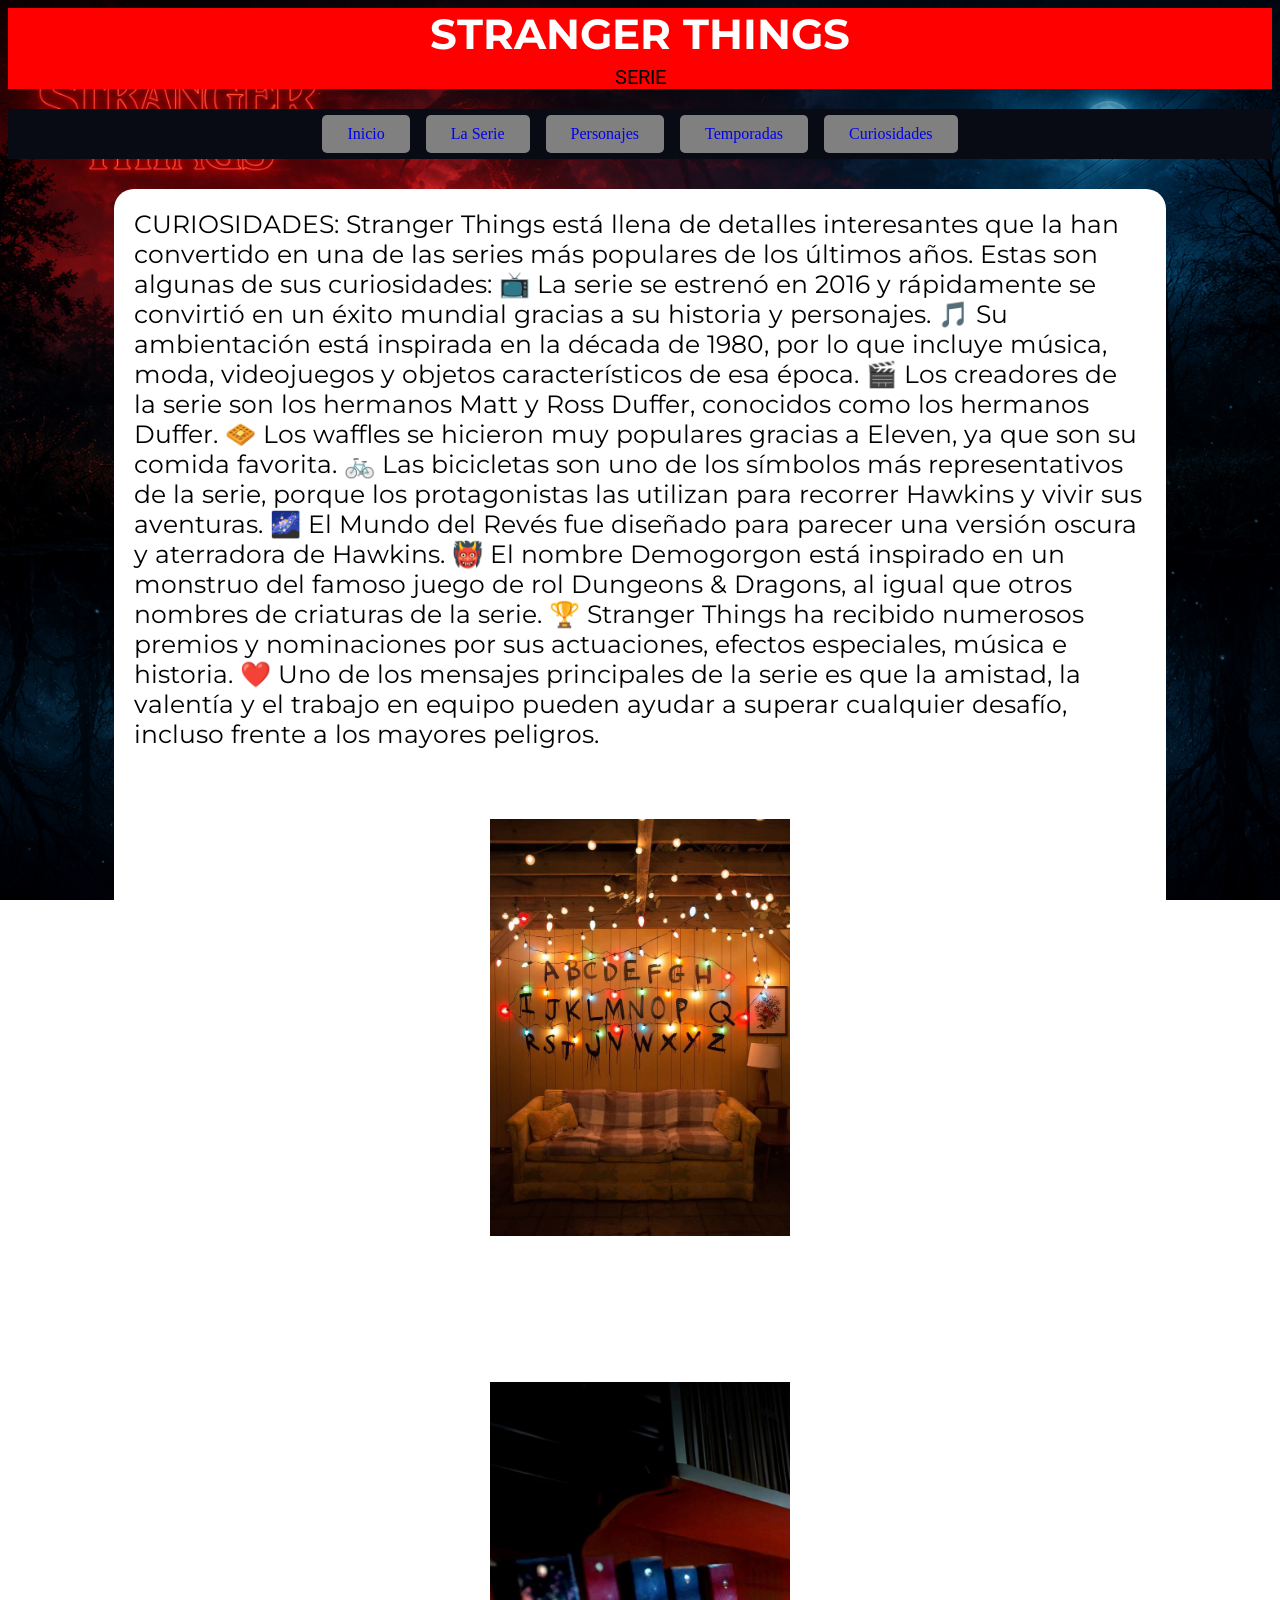
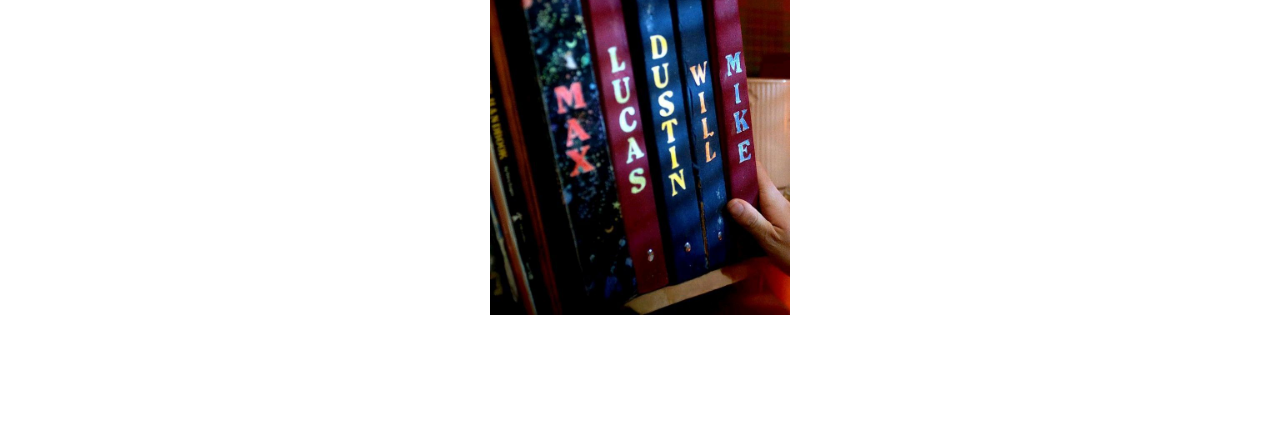
==== curiosidades.html @ a9194750 "Add files via upload" ====
<!DOCTYPE html>
<html lang="es">
<head>
<meta charset="UTF-8">
<link href="https://fonts.googleapis.com/css2?family=Roboto&family=Montserrat: wght@400;600;700&display=swap"
rel="stylesheet">
<link rel="stylesheet" href="css/estilos.css">
<title>Stranger Things</title>
</head>
<body>
<header>
<div class="logo">
<h1>STRANGER THINGS</h1>
<p>SERIE</p>
</div>
</header>
<nav>

<a href="index.html">Inicio</a>
<a href="laserie.html">La Serie</a>
<a href="personajes.html">Personajes</a>
<a href="temporadas.html">Temporadas</a>
<a href="curiosidades.html">Curiosidades</a>
</nav>
<section> CURIOSIDADES:

Stranger Things está llena de detalles interesantes que la han convertido en una de las series más populares de los últimos años. Estas son algunas de sus curiosidades:

📺 La serie se estrenó en 2016 y rápidamente se convirtió en un éxito mundial gracias a su historia y personajes.
🎵 Su ambientación está inspirada en la década de 1980, por lo que incluye música, moda, videojuegos y objetos característicos de esa época.
🎬 Los creadores de la serie son los hermanos Matt y Ross Duffer, conocidos como los hermanos Duffer.
🧇 Los waffles se hicieron muy populares gracias a Eleven, ya que son su comida favorita.
🚲 Las bicicletas son uno de los símbolos más representativos de la serie, porque los protagonistas las utilizan para recorrer Hawkins y vivir sus aventuras.
🌌 El Mundo del Revés fue diseñado para parecer una versión oscura y aterradora de Hawkins.
👹 El nombre Demogorgon está inspirado en un monstruo del famoso juego de rol Dungeons & Dragons, al igual que otros nombres de criaturas de la serie.
🏆 Stranger Things ha recibido numerosos premios y nominaciones por sus actuaciones, efectos especiales, música e historia.
❤️ Uno de los mensajes principales de la serie es que la amistad, la valentía y el trabajo en equipo pueden ayudar a superar cualquier desafío, incluso frente a los mayores peligros.

<div style="text-align:center;">
<img style="width:300px; padding:70px;"
<img src="img/20.jpg" alt="20"/>
<div style="text-align:center;">
<img style="width:300px; padding:70px;"
<img src="img/10.jpg" alt="10"/>

<div style="text-align:center;">
</section>

</body>
</html>
---- css/estilos.css ----
header {
background-color:Red;
text-align:center;
}

.logo h1 {
font-family: Montserrat, sans-serif;
font-size: 42px;
color: #ffffff;
margin: 0;
}

.logo p {
font-family: Roboto, sans-serif;
font-size:20px;
color: #000000;
margin-top: 5px;
}

nav {
width:100%;
text-align:center;
background-color:#080B14;
 }


nav a {
display:inline-block;
margin: 6px; /*cambia el ancho del fondo del Menu */
padding: 10px 25px;
background-color: gray; /*color oscuro para el fondo del botón */
color:#ffffff
font-family: Montserrat, sans-serif; /* Montserrat es el texto principal, si falla va a cargar sans-serif*/
font-size: 1em;
text-decoration: none; /*Esto quita el subrayado del enlace*/
border-radius: 5px; /* bordes redondeados*/ 
transition: background-color 0.3s, color 0.3s;
}

nav a:hover {
color: red; /*color del texto al pasar el cursor*/
background-color: white;
}

label{
padding:20px;
font-size:2.5em;
}
body {
background-image:url(../img/Fondo.png);
background-attachment:fixed;
background-size: cover;
background-repeat: no-repeat;
background-position: center;
}
section {
background-color:white;
width:80%;
margin: 30px auto;
margin-top:30px;
font-size: 25px;
padding: 20px;
border-radius: 20px;
text-aling:justify;
font-family: Montserrat, sans-serif;
}
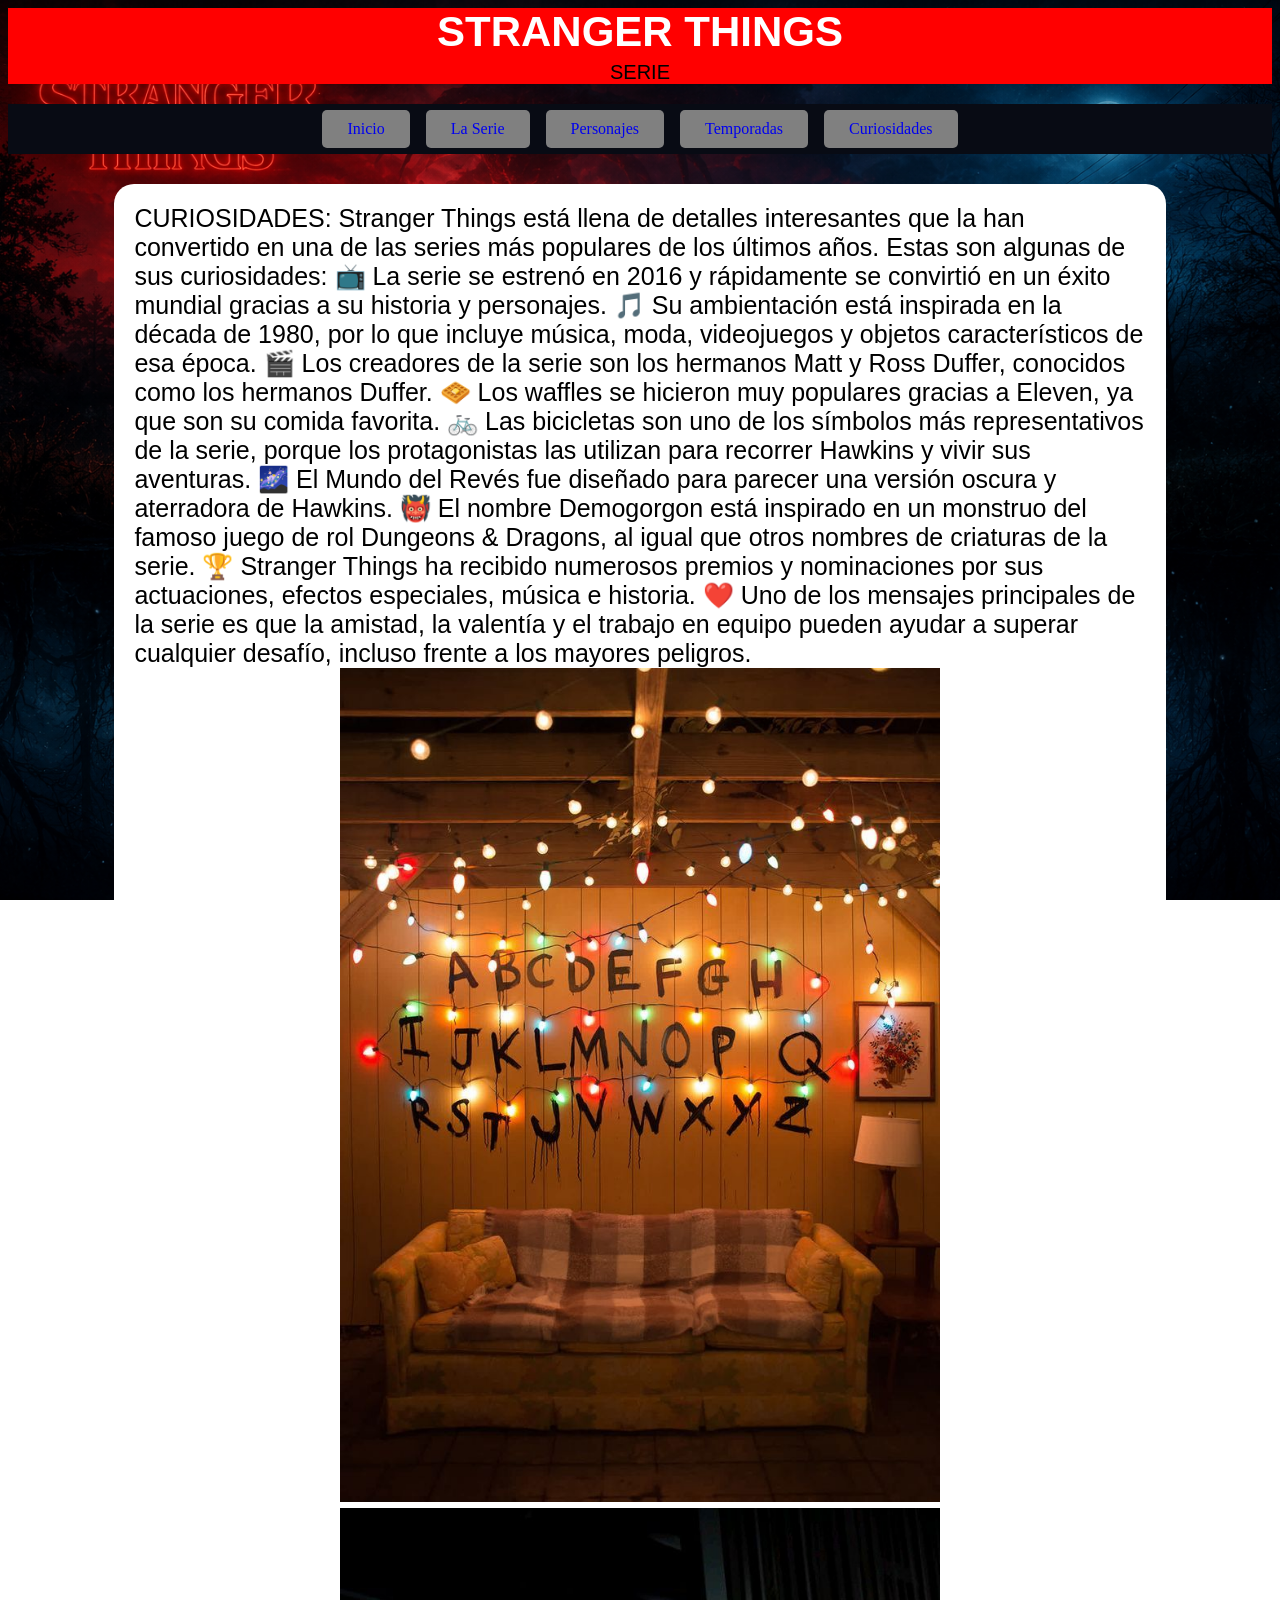
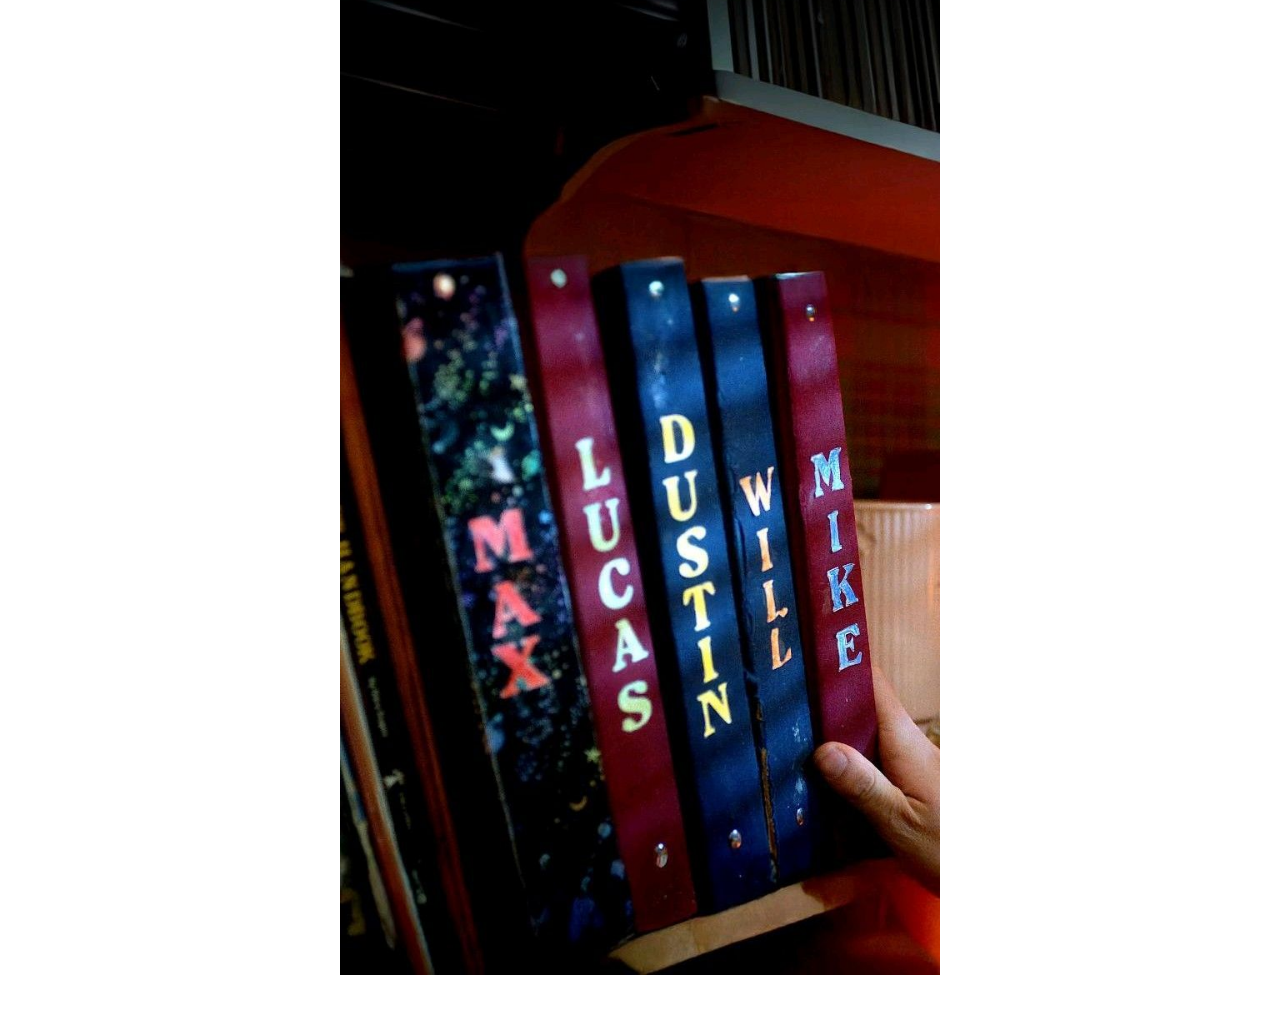
==== commit 37962cd6: "Add files via upload" ====
--- a/curiosidades.html
+++ b/curiosidades.html
@@ -2,6 +2,7 @@
 <html lang="es">
 <head>
 <meta charset="UTF-8">
+<meta name="viewport" content="width=device-width, initial-scale=1.0>
 <link href="https://fonts.googleapis.com/css2?family=Roboto&family=Montserrat: wght@400;600;700&display=swap"
 rel="stylesheet">
 <link rel="stylesheet" href="css/estilos.css">
@@ -36,12 +37,13 @@
 🏆 Stranger Things ha recibido numerosos premios y nominaciones por sus actuaciones, efectos especiales, música e historia.
 ❤️ Uno de los mensajes principales de la serie es que la amistad, la valentía y el trabajo en equipo pueden ayudar a superar cualquier desafío, incluso frente a los mayores peligros.
 
-<div style="text-align:center;">
-<img style="width:300px; padding:70px;"
+
+<div class="centrar">
 <img src="img/20.jpg" alt="20"/>
-<div style="text-align:center;">
-<img style="width:300px; padding:70px;"
+</div>
+<div class="centrar">
 <img src="img/10.jpg" alt="10"/>
+</div>
 
 <div style="text-align:center;">
 </section>
--- a/css/estilos.css
+++ b/css/estilos.css
@@ -65,3 +65,38 @@
 font-family: Montserrat, sans-serif;
 }
 
+.centrar {
+text-align:center;
+}
+
+.centrar img {
+width: 100%;
+max-width:600px;
+height: auto;
+}
+
+.video {
+width: 100%;
+max-width: 560px;
+aspect-ratio: 16 / 9;
+border: none;
+}
+
+@media (max-width: 600px) {
+nav a {
+display: block;
+width: 90%;
+margin: 10px auto;
+}
+
+section{
+width: 85%;
+font-size: 18 px;
+text-align: left;
+{
+
+.logo h1 {
+font-size: 32px;
+}
+
+}
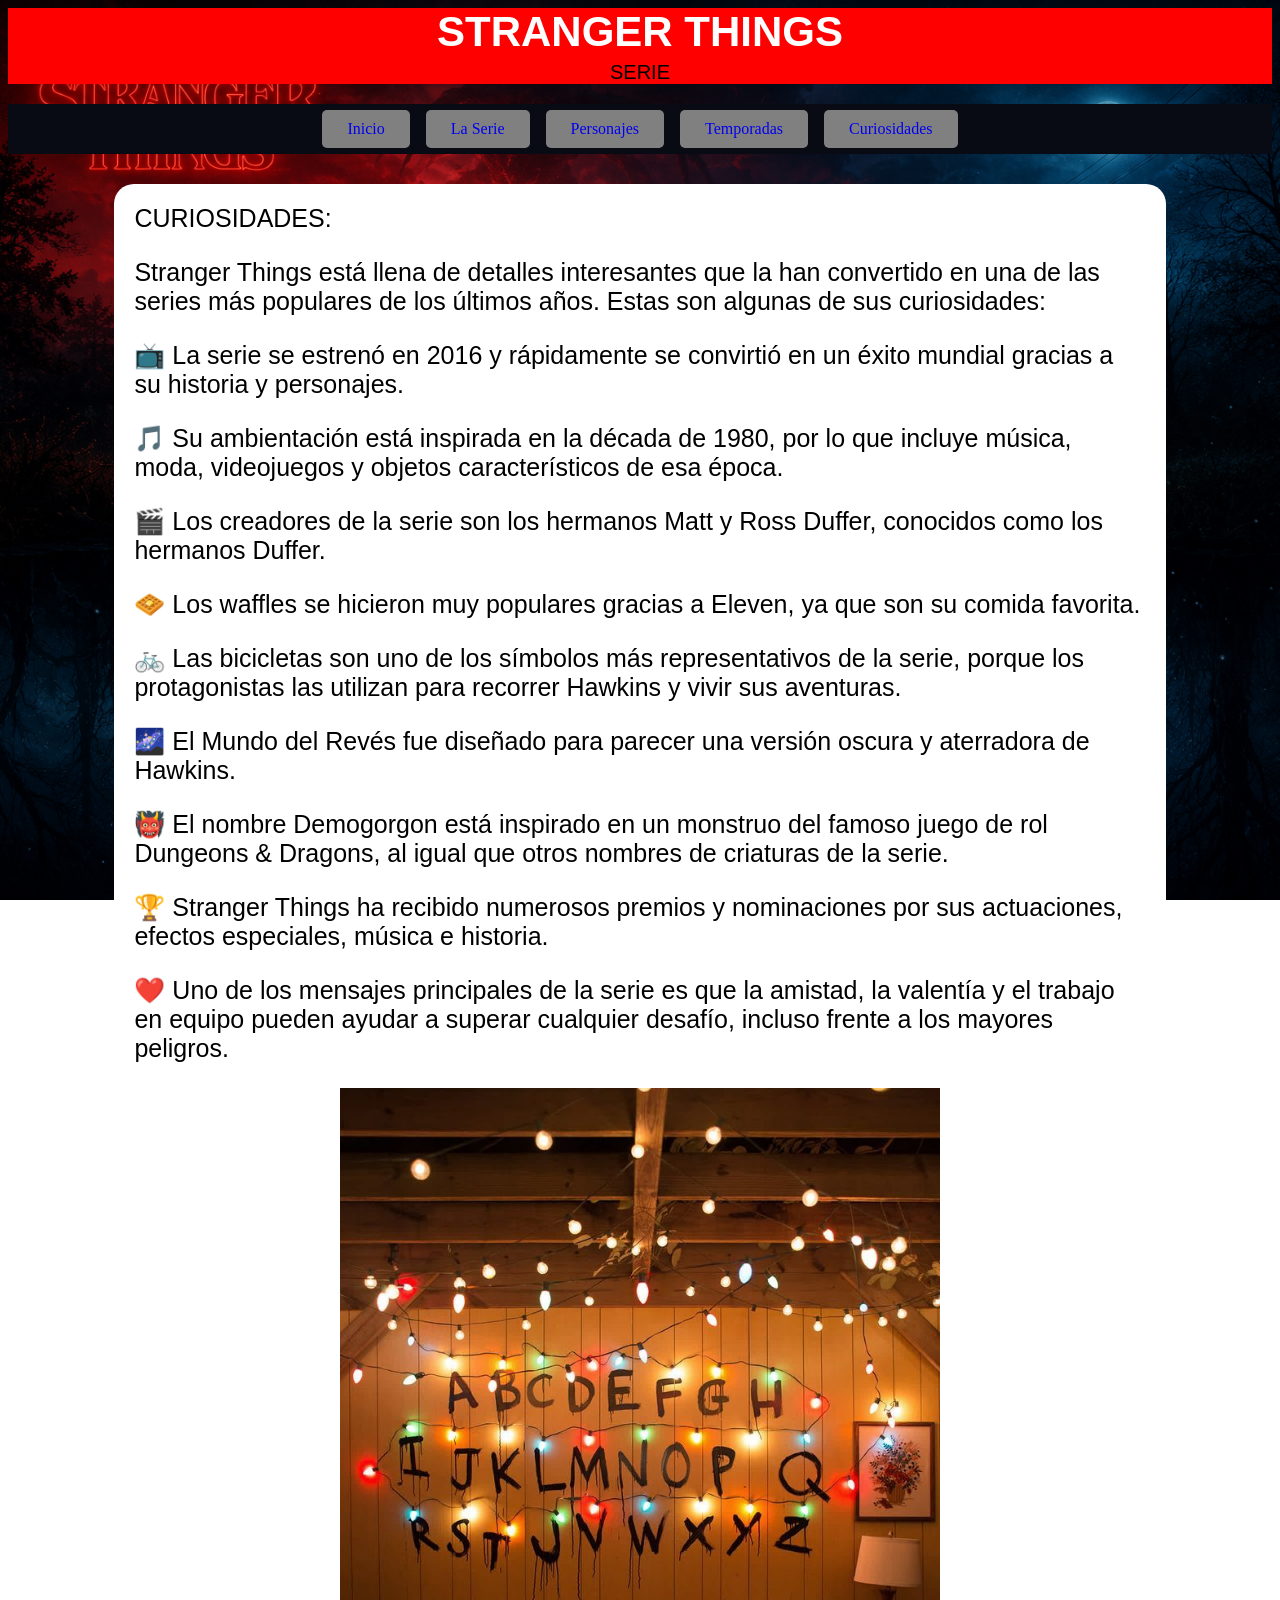
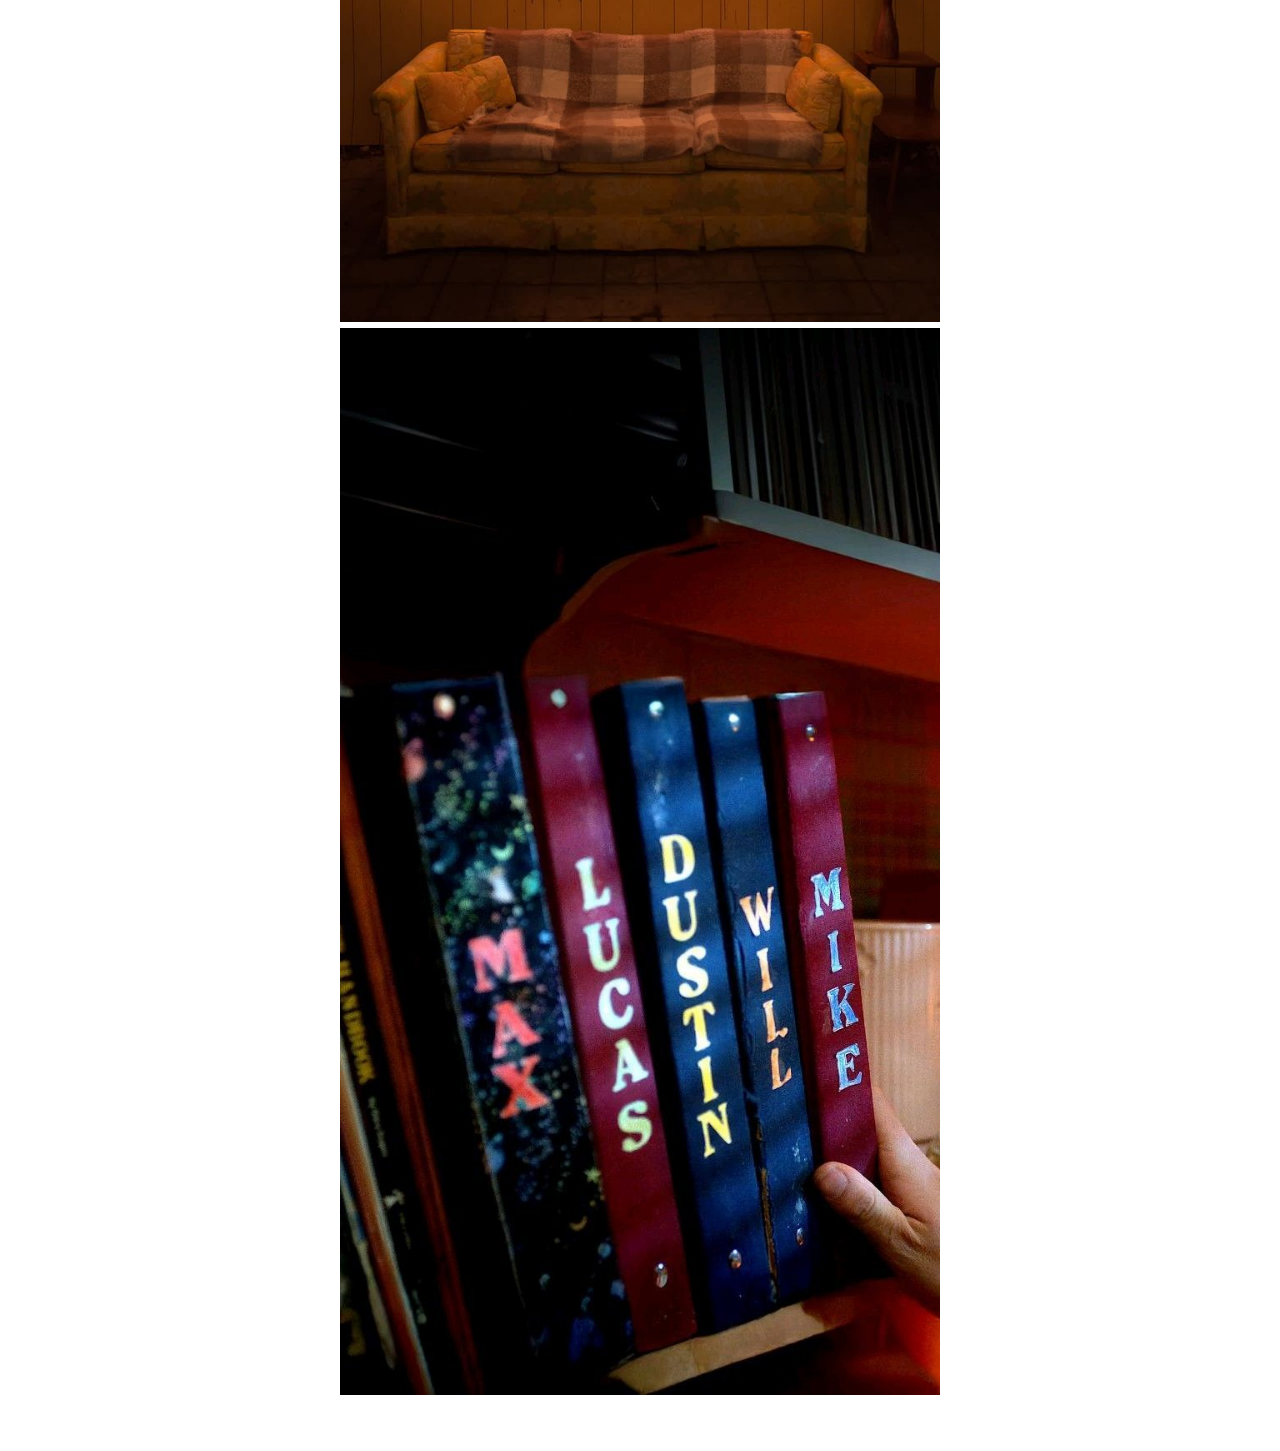
==== commit 76f3c626: "Add files via upload" ====
--- a/curiosidades.html
+++ b/curiosidades.html
@@ -25,17 +25,17 @@
 </nav>
 <section> CURIOSIDADES:
 
-Stranger Things está llena de detalles interesantes que la han convertido en una de las series más populares de los últimos años. Estas son algunas de sus curiosidades:
+<p>Stranger Things está llena de detalles interesantes que la han convertido en una de las series más populares de los últimos años. Estas son algunas de sus curiosidades:</p>
 
-📺 La serie se estrenó en 2016 y rápidamente se convirtió en un éxito mundial gracias a su historia y personajes.
-🎵 Su ambientación está inspirada en la década de 1980, por lo que incluye música, moda, videojuegos y objetos característicos de esa época.
-🎬 Los creadores de la serie son los hermanos Matt y Ross Duffer, conocidos como los hermanos Duffer.
-🧇 Los waffles se hicieron muy populares gracias a Eleven, ya que son su comida favorita.
-🚲 Las bicicletas son uno de los símbolos más representativos de la serie, porque los protagonistas las utilizan para recorrer Hawkins y vivir sus aventuras.
-🌌 El Mundo del Revés fue diseñado para parecer una versión oscura y aterradora de Hawkins.
-👹 El nombre Demogorgon está inspirado en un monstruo del famoso juego de rol Dungeons & Dragons, al igual que otros nombres de criaturas de la serie.
-🏆 Stranger Things ha recibido numerosos premios y nominaciones por sus actuaciones, efectos especiales, música e historia.
-❤️ Uno de los mensajes principales de la serie es que la amistad, la valentía y el trabajo en equipo pueden ayudar a superar cualquier desafío, incluso frente a los mayores peligros.
+<p>📺 La serie se estrenó en 2016 y rápidamente se convirtió en un éxito mundial gracias a su historia y personajes.</p>
+<p>🎵 Su ambientación está inspirada en la década de 1980, por lo que incluye música, moda, videojuegos y objetos característicos de esa época.</p>
+<p>🎬 Los creadores de la serie son los hermanos Matt y Ross Duffer, conocidos como los hermanos Duffer.</p>
+<p>🧇 Los waffles se hicieron muy populares gracias a Eleven, ya que son su comida favorita.</p>
+<p>🚲 Las bicicletas son uno de los símbolos más representativos de la serie, porque los protagonistas las utilizan para recorrer Hawkins y vivir sus aventuras.</p>
+<p>🌌 El Mundo del Revés fue diseñado para parecer una versión oscura y aterradora de Hawkins.</p>
+<p>👹 El nombre Demogorgon está inspirado en un monstruo del famoso juego de rol Dungeons & Dragons, al igual que otros nombres de criaturas de la serie.</p>
+<p>🏆 Stranger Things ha recibido numerosos premios y nominaciones por sus actuaciones, efectos especiales, música e historia.</p>
+<p>❤️ Uno de los mensajes principales de la serie es que la amistad, la valentía y el trabajo en equipo pueden ayudar a superar cualquier desafío, incluso frente a los mayores peligros.</p>
 
 
 <div class="centrar">
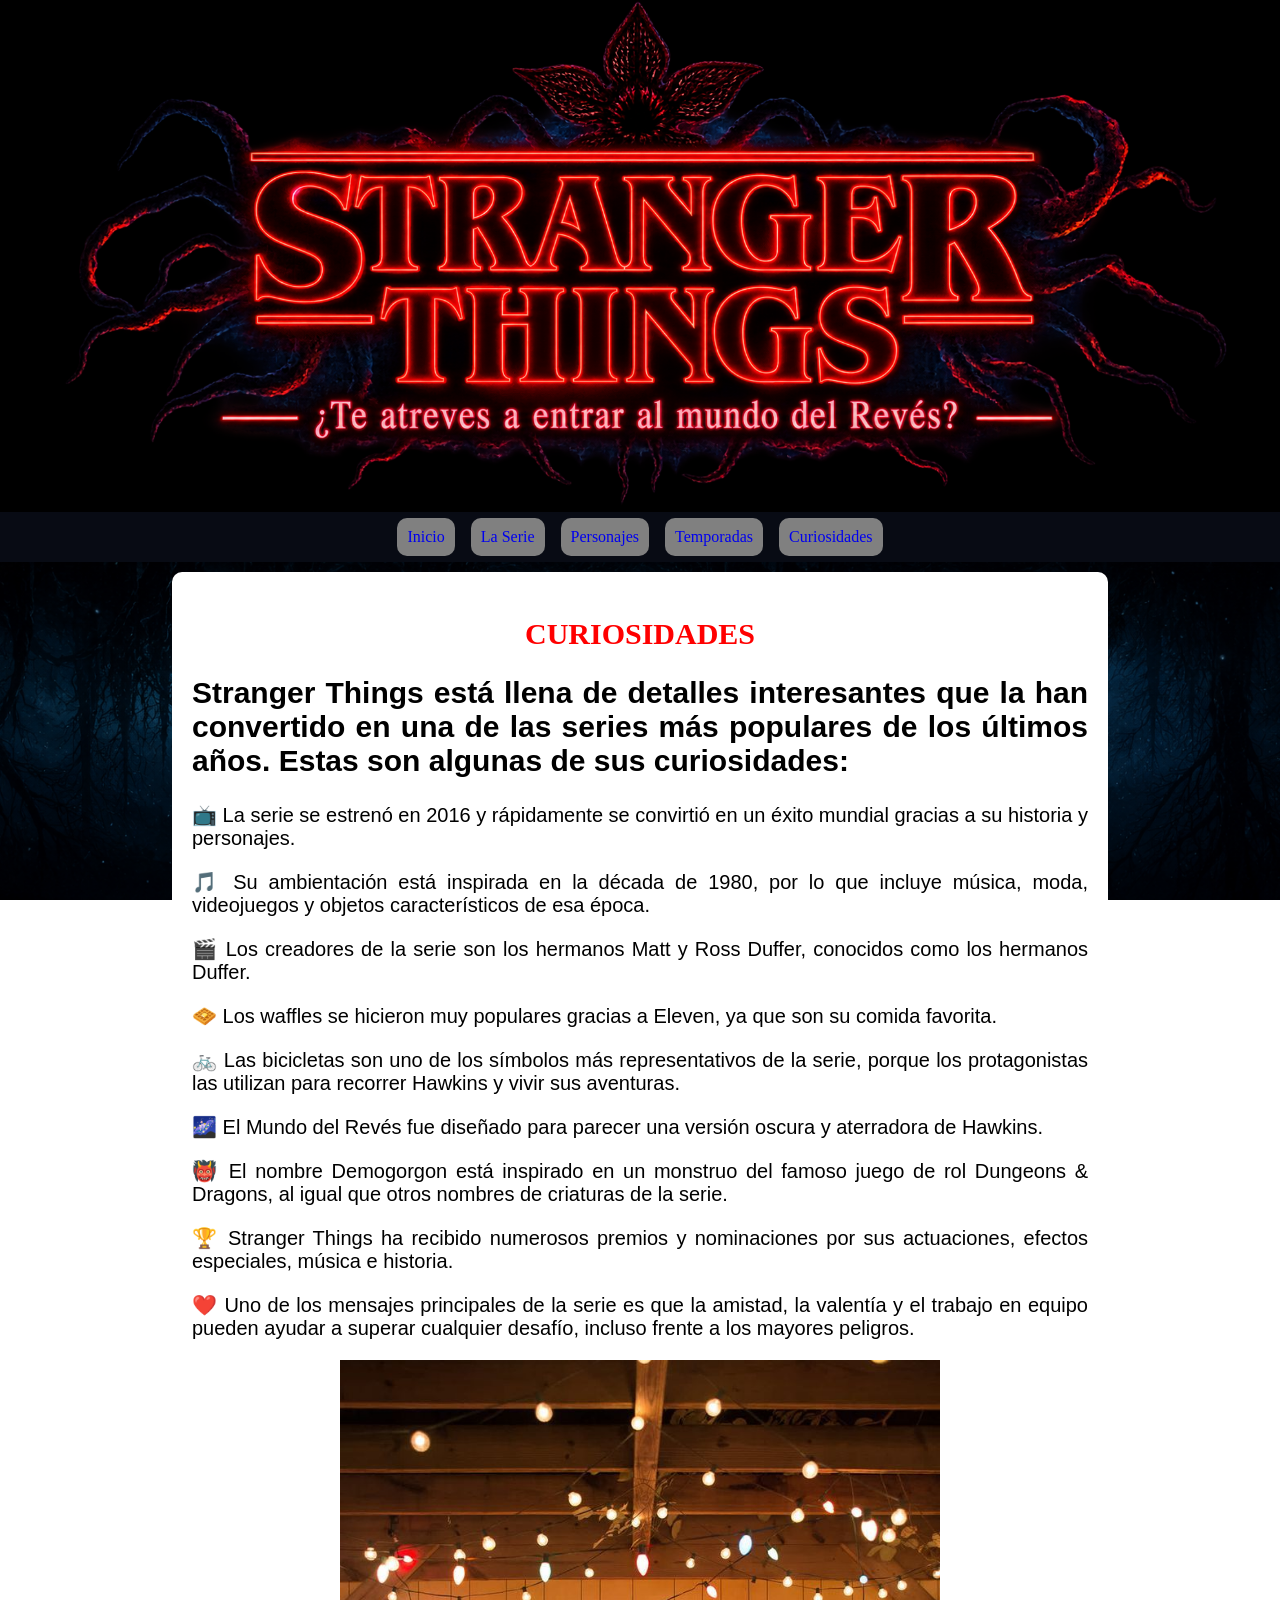
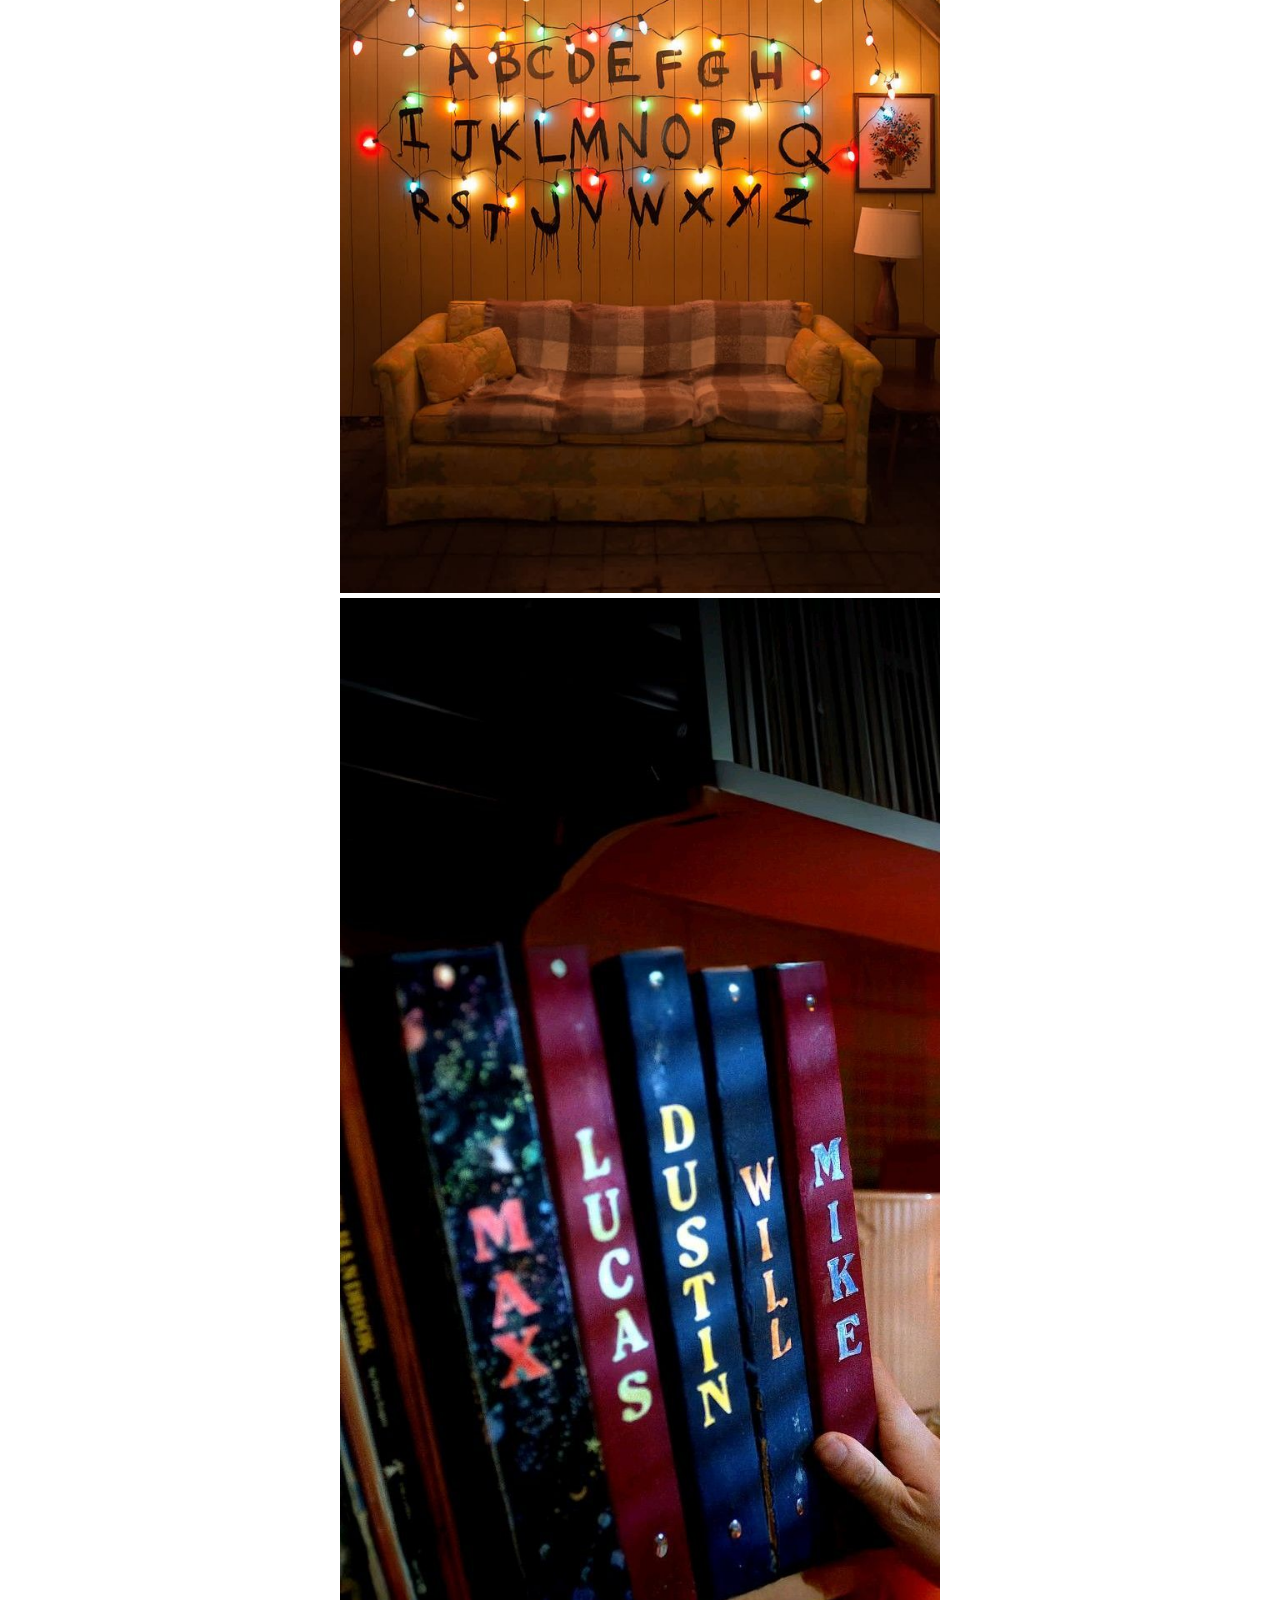
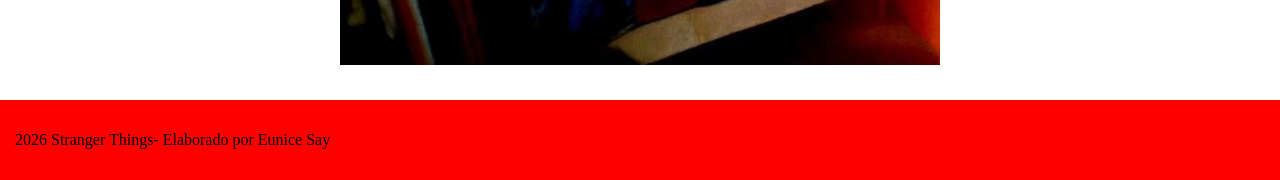
==== commit a9cb1455: "Add files via upload" ====
--- a/curiosidades.html
+++ b/curiosidades.html
@@ -11,8 +11,8 @@
 <body>
 <header>
 <div class="logo">
-<h1>STRANGER THINGS</h1>
-<p>SERIE</p>
+<div class="cabecera">
+<img src="img/Cabecera.png" alt="Cabecera">
 </div>
 </header>
 <nav>
@@ -23,9 +23,10 @@
 <a href="temporadas.html">Temporadas</a>
 <a href="curiosidades.html">Curiosidades</a>
 </nav>
-<section> CURIOSIDADES:
+<section> 
+<h1>CURIOSIDADES</h1>
 
-<p>Stranger Things está llena de detalles interesantes que la han convertido en una de las series más populares de los últimos años. Estas son algunas de sus curiosidades:</p>
+<h2>Stranger Things está llena de detalles interesantes que la han convertido en una de las series más populares de los últimos años. Estas son algunas de sus curiosidades:</h2>
 
 <p>📺 La serie se estrenó en 2016 y rápidamente se convirtió en un éxito mundial gracias a su historia y personajes.</p>
 <p>🎵 Su ambientación está inspirada en la década de 1980, por lo que incluye música, moda, videojuegos y objetos característicos de esa época.</p>
@@ -46,7 +47,11 @@
 </div>
 
 <div style="text-align:center;">
+
 </section>
+<footer>
+<p> 2026 Stranger Things- Elaborado por Eunice Say </p>
+</footer>
 
 </body>
 </html>
--- a/css/estilos.css
+++ b/css/estilos.css
@@ -1,39 +1,44 @@
 header {
-background-color:Red;
+background-color:black;
 text-align:center;
 }
 
 .logo h1 {
-font-family: Montserrat, sans-serif;
-font-size: 42px;
-color: #ffffff;
+Width:40%;
+max-width: 800 px;
+margin:0;
+}
+
+.logo img{
+display: block;
+width: 100%;
+height: auto;
 margin: 0;
 }
 
-.logo p {
-font-family: Roboto, sans-serif;
-font-size:20px;
-color: #000000;
-margin-top: 5px;
+h1{
+text-aling: center;
+color: red;
 }
 
 nav {
 width:100%;
 text-align:center;
 background-color:#080B14;
+margin:0;
  }
 
 
 nav a {
 display:inline-block;
 margin: 6px; /*cambia el ancho del fondo del Menu */
-padding: 10px 25px;
+padding: 10px; 25px;
 background-color: gray; /*color oscuro para el fondo del botón */
 color:#ffffff
 font-family: Montserrat, sans-serif; /* Montserrat es el texto principal, si falla va a cargar sans-serif*/
 font-size: 1em;
 text-decoration: none; /*Esto quita el subrayado del enlace*/
-border-radius: 5px; /* bordes redondeados*/ 
+border-radius:10px; /* bordes redondeados*/ 
 transition: background-color 0.3s, color 0.3s;
 }
 
@@ -42,27 +47,33 @@
 background-color: white;
 }
 
-label{
-padding:20px;
-font-size:2.5em;
-}
+
 body {
+margin: 0;
 background-image:url(../img/Fondo.png);
 background-attachment:fixed;
 background-size: cover;
 background-repeat: no-repeat;
 background-position: center;
 }
+
 section {
 background-color:white;
-width:80%;
-margin: 30px auto;
-margin-top:30px;
-font-size: 25px;
+color: black;
+width:70%;
+max-width: 900px;
+margin: 10px auto;
+font-size: 20px;
 padding: 20px;
-border-radius: 20px;
-text-aling:justify;
+border-radius: 10px;
+text-align:justify;
 font-family: Montserrat, sans-serif;
+}
+
+section h1{
+text-align: center;
+color:red;
+font-family: Roboto, sans- serif;
 }
 
 .centrar {
@@ -74,12 +85,20 @@
 max-width:600px;
 height: auto;
 }
+.video {
 
-.video {
 width: 100%;
 max-width: 560px;
 aspect-ratio: 16 / 9;
 border: none;
+}
+
+footer{
+background-color: red;
+color: black;
+text aling: center;
+padding: 15px;
+font-family: Roboto, sans- serif;
 }
 
 @media (max-width: 600px) {
